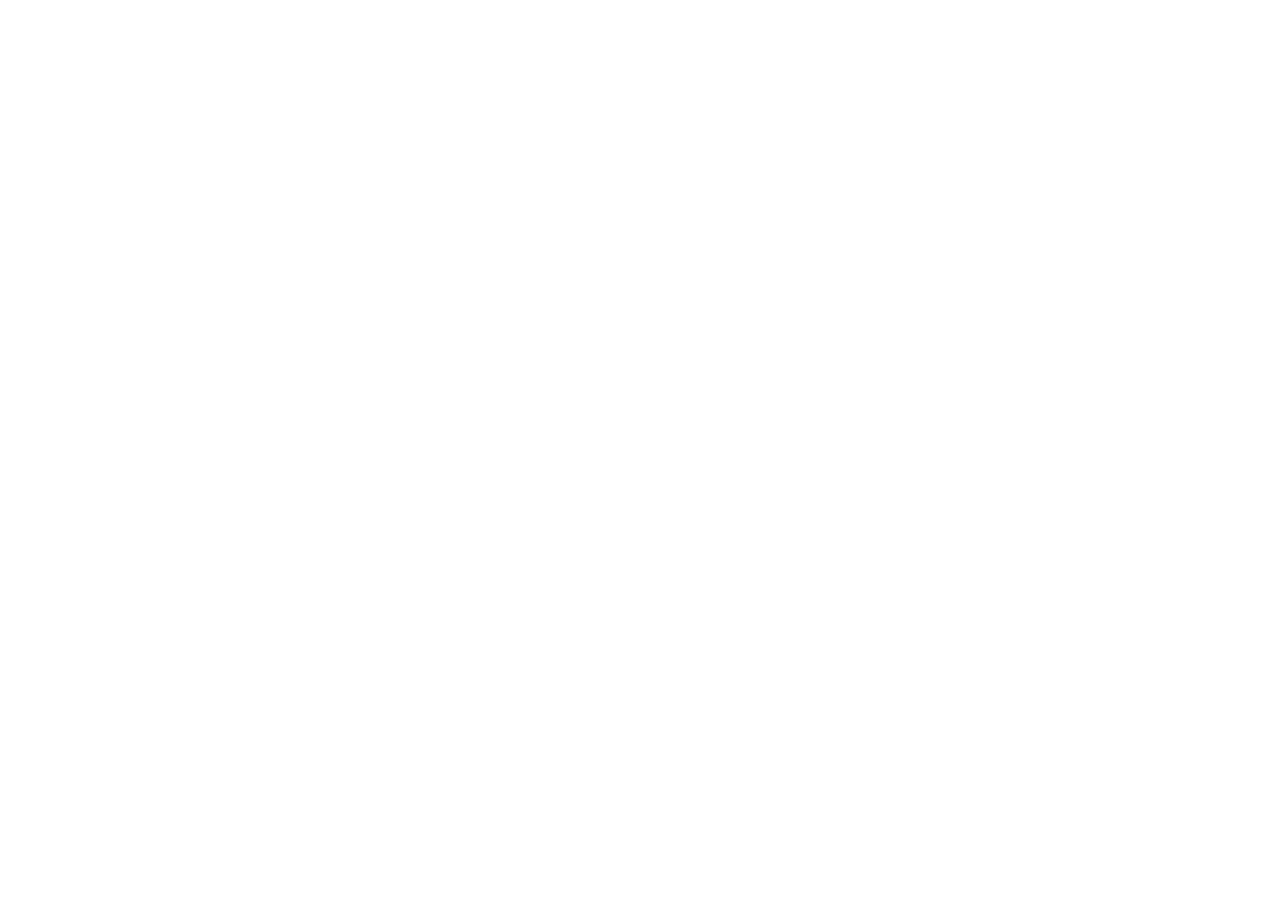
==== index.html @ 1573979d "html구조 추가" ====
<!DOCTYPE html>
<html lang="ko">
<head>
    <meta charset="UTF-8">
    <meta http-equiv="X-UA-Compatible" content="IE=edge">
    <meta name="viewport" content="width=device-width, initial-scale=1.0">
    <title>hyeonseongKang</title>
</head>
<body>

    <div id="container">
        <header>
            <div id="logo">

            </div>

            <nav>
                
            </nav>
        </header>

        <div id="slideShow">


        </div>

        <div id="contents">
            <div id="tabMenu">

            </div>

            <div id="links">

            </div>
        </div>

        <footer>

            
        </footer>
    </div>
    
</body>
</html>
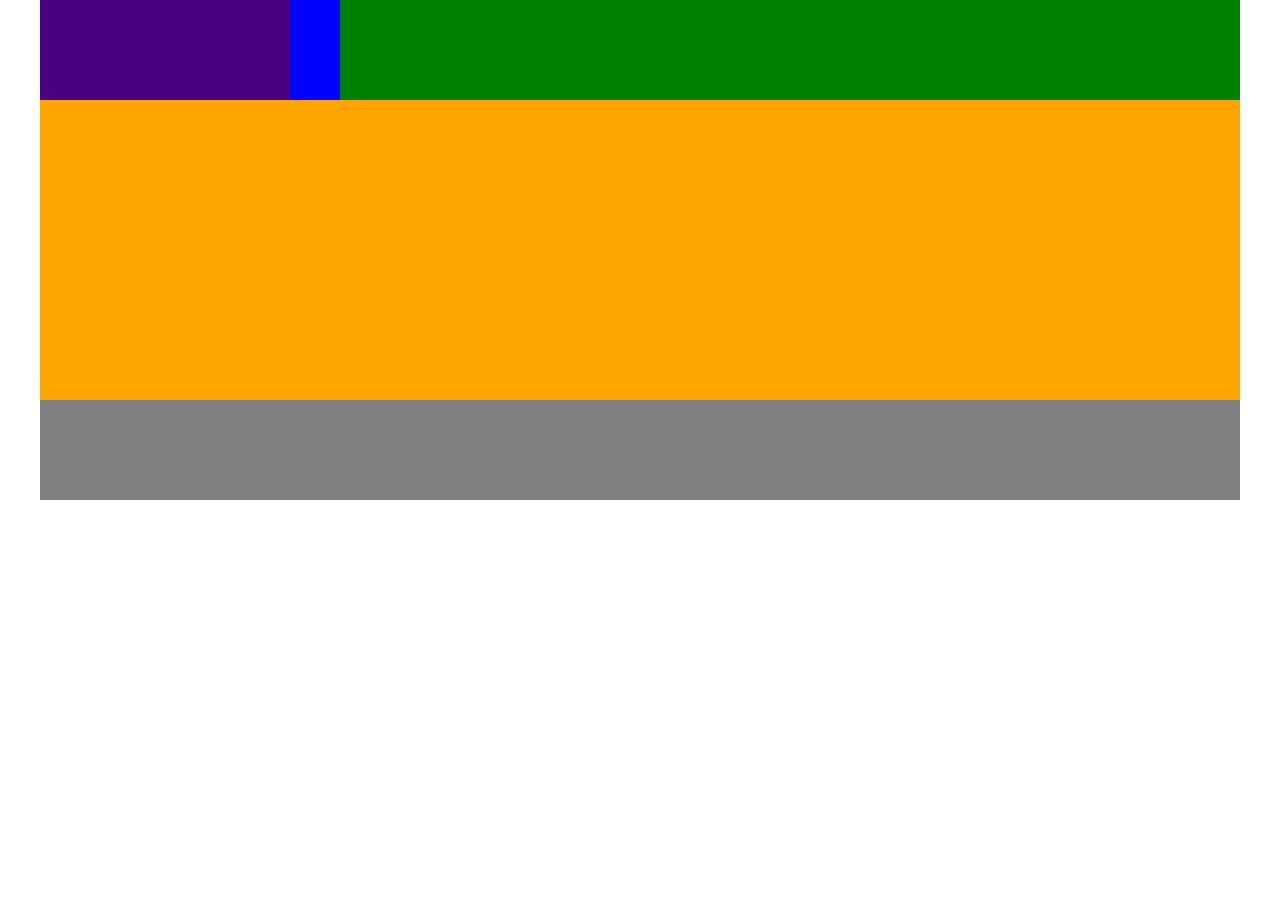
==== commit dc5eca87: "css추가" ====
--- a/index.html
+++ b/index.html
@@ -4,6 +4,7 @@
     <meta charset="UTF-8">
     <meta http-equiv="X-UA-Compatible" content="IE=edge">
     <meta name="viewport" content="width=device-width, initial-scale=1.0">
+    <link rel="stylesheet" href="style.css">
     <title>hyeonseongKang</title>
 </head>
 <body>
@@ -36,7 +37,7 @@
 
         <footer>
 
-            
+
         </footer>
     </div>
     
--- a/style.css
+++ b/style.css
@@ -0,0 +1,65 @@
+* {
+  margin: 0; /* margin init */
+  padding: 0; /* padding init */
+  box-sizing: border-box; /* 박스 영역 테두리까지 */
+}
+
+#container {
+  margin: 0 auto; /* 화면 중앙 */
+  width: 1200px;
+}
+
+/* header */
+header {
+  width: 100%;
+  height: 100px;
+  background-color: blue;
+}
+
+/* logo */
+#logo {
+  float: left;
+  width: 250px;
+  height: 100px;
+  background-color: indigo;
+}
+
+/* nav */
+nav {
+  float: right;
+  width: 900px;
+  height: 100px;
+  background-color: green;
+}
+
+/* image slideShow */
+#slideShow {
+  clear: both; /* 플로팅 해제 */
+  width: 100%;
+  height: 300px;
+  background-color: orange;
+  overflow: hidden; /* 영역 넘치면 감추기 */
+}
+
+/* tap menu */
+#tabMenu {
+  float: left;
+  width: 600px;
+  height: 100%;
+  background-color: violet;
+}
+
+/* quick links */
+#links {
+  float: right;
+  width: 600px;
+  height: 100%;
+  background-color: skyblue;
+}
+
+/* footer */
+footer {
+  width: 100%;
+  height: 100px;
+  background-color: gray;
+}
